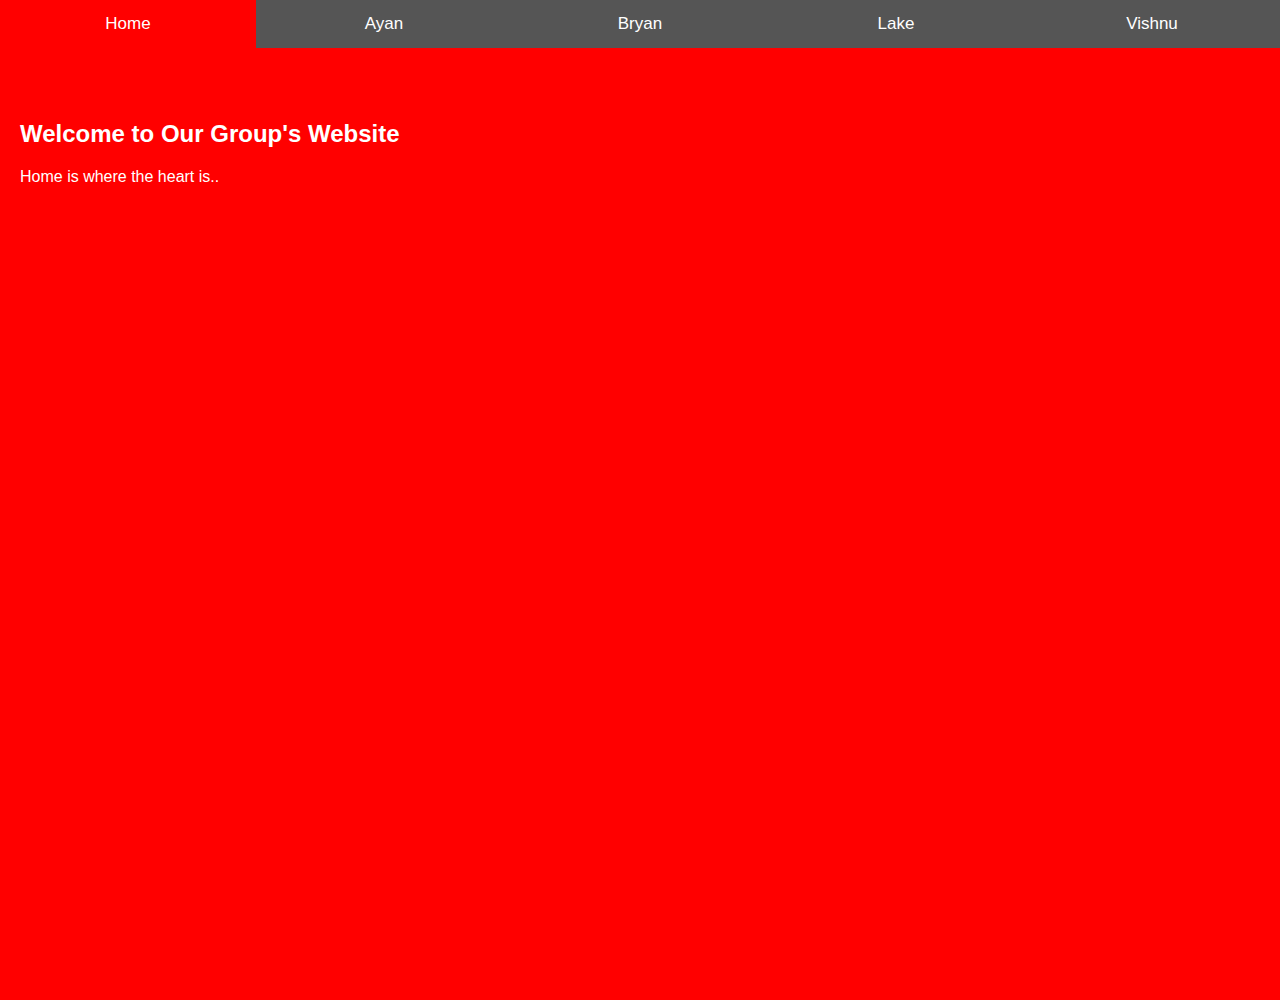
==== ActualIndex.html @ 7a211e39 "Update ActualIndex.html" ====
<!DOCTYPE html>
<html>
<head>
<meta name="viewport" content="width=device-width, initial-scale=1">
<style>

/* Style the tab */
.tab {
  overflow: hidden;
  border: 1px solid #ccc;
  background-color: #f1f1f1;
}

.dash{
  border: 0 none;
  border-top: 2px dashed #322f32;
  background: none;
  height:0;
}

/* Style the buttons inside the tab */
.tab button {
  background-color: inherit;
  float: left;
  border: none;
  outline: none;
  cursor: pointer;
  padding: 14px 16px;
  transition: 0.3s;
  font-size: 17px;
}

/* Change background color of buttons on hover */
.tab button:hover {
  background-color: #ddd;
}

/* Create an active/current tablink class */
.tab button.active {
  background-color: #ccc;
}

/* Style the tab content */
.tabcontent1 {
  display: none;
  padding: 6px 12px;
  border: 1px solid #ccc;
  border-top: none;
}

* {box-sizing: border-box}
/* Set height of body and the document to 100% */
body, html {
  height: 1000px;
  margin: 0;
  font-family: Arial;
}
/* Style tab links */
.tablink {
  background-color: #555;
  color: white;
  float: left;
  border: none;
  outline: none;
  cursor: pointer;
  padding: 14px 16px;
  font-size: 17px;
  width: 20%;
}
.tablink:hover {
  background-color: #777;
}
/* Style the tab content (and add height:100% for full page content) */
.tabcontent {
  color: white;
  display: none;
  padding: 100px 20px;
  height: 100%;
}
#Home {background-color: red;}
#News {background-color: green;}
#Contact {background-color: blue;}
#About {background-color: orange;}
#Ayan {background-color: #f78af1;}
</style>
</head>
<body scroll="no">

<button class="tablink" onclick="openPage('Home', this, 'red')" id="defaultOpen">Home</button>
<button class="tablink" onclick="openPage('Ayan', this, 'orange')">Ayan</button>
<button class="tablink" onclick="openPage('Contact', this, 'blue')">Bryan</button>
<button class="tablink" onclick="openPage('News', this, 'green')">Lake</button>
<button class="tablink" onclick="openPage('About', this, 'orange')">Vishnu</button>


<div id="Home" class="tabcontent">
  <h2>Welcome to Our Group's Website</h2>
  <p>Home is where the heart is..</p>
</div>

<div id="News" class="tabcontent">
  <h2>AP Computer Science </h2>

<div class="tab">
  <button class="tablinks" onclick="openCity(event, 'Explore')">Explore</button>
  <button class="tablinks" onclick="openCity(event, 'Create')">Create</button>
</div>

<div id="Explore" class="tabcontent1">
  <h3>Delivery Drones</h3>
  <p>Paris is the capital of France.</p>
</div>

<div id="Create" class="tabcontent1">
  <h3>Word Stacks</h3>
  <p>Tokyo is the capital of Japan.</p>
</div>
</div>

<div id="Contact" class="tabcontent">
  <h2>AP Computer Science </h2>

<div class="tab">
  <button class="tablinks" onclick="openCity1(event, 'Explore1')">Explore</button>
  <button class="tablinks" onclick="openCity1(event, 'Create1')">Create</button>
</div>

<div id="Explore1" class="tabcontent1">
  <h3>Delivery Drones</h3>
  <p>Paris is the capital of France.</p>
</div>

<div id="Create1" class="tabcontent1">
  <h3>Word Stacks</h3>
  <p>Tokyo is the capital of Japan.</p>
</div>
</div>

<div id="About" class="tabcontent">
  <h2>Vishnu's CS Work</h2>

<div class="tab">
  <button class="tablinks" onclick="openCity2(event, 'Explore2')">Explore</button>
  <button class="tablinks" onclick="openCity2(event, 'Create2')">Create</button>
</div>

<div id="Explore2" class="tabcontent1">
  <center><iframe src="https://docs.google.com/document/d/13GjAm43vboFXWfsXhmKpOVGsMQA5bkivv6Up08BDHvk/edit?usp=sharing" style="width:718px; height:700px;" frameborder="0"></iframe></center>
</div>

<div id="Create2" class="tabcontent1">
  <center><iframe src="https://docs.google.com/document/d/10cjDu025INOTL_mOfHEaMgaFBJfwlrAqNQXxqzSPw2c/edit?usp=sharing" style="width:718px; height:700px;" frameborder="0"></iframe></center>
</div>
</div>

<div id="Ayan" class="tabcontent">
  <h2>Vishnu's CS Work</h2>

<div class="tab">
  <button class="tablinks" onclick="openCity4(event, 'Explore3')">Explore</button>
  <button class="tablinks" onclick="openCity4(event, 'Create3')">Create</button>
</div>

<div id="Explore3" class="tabcontent1">
  <center><iframe src="https://docs.google.com/presentation/d/1zu4887EIV4Epf9-FFF8mHYQ5GkxgkHboAlEBhyTyFtM/edit?usp=sharing" style="width:718px; height:700px;" frameborder="0"></iframe></center>
</div>

<div id="Create3" class="tabcontent1">
  <center><iframe src="https://docs.google.com/document/d/112p1GP0lRw66k-WDl96ZttYsZx5yp9LgHAg0clxWHUs/edit?usp=sharing" style="width:718px; height:700px;" frameborder="0"></iframe></center>
</div>
</div>

<script>
function openPage(pageName,elmnt,color) {
  var i, tabcontent, tablinks;
  tabcontent = document.getElementsByClassName("tabcontent");
  for (i = 0; i < tabcontent.length; i++) {
    tabcontent[i].style.display = "none";
  }
  tablinks = document.getElementsByClassName("tablink");
  for (i = 0; i < tablinks.length; i++) {
    tablinks[i].style.backgroundColor = "";
  }
  document.getElementById(pageName).style.display = "block";
  elmnt.style.backgroundColor = color;
}
// Get the element with id="defaultOpen" and click on it
document.getElementById("defaultOpen").click();
</script>

<script>
function openCity(evt, cityName) {
  var i, tabcontent1, tablinks;
  tabcontent1 = document.getElementsByClassName("tabcontent1");
  for (i = 0; i < tabcontent1.length; i++) {
    tabcontent1[i].style.display = "none";
  }
  tablinks = document.getElementsByClassName("tablinks");
  for (i = 0; i < tablinks.length; i++) {
    tablinks[i].className = tablinks[i].className.replace(" active", "");
  }
  document.getElementById(cityName).style.display = "block";
  evt.currentTarget.className += " active";
}
</script>

<script>
function openCity1(evt, cityName) {
  var i, tabcontent1, tablinks;
  tabcontent1 = document.getElementsByClassName("tabcontent1");
  for (i = 0; i < tabcontent1.length; i++) {
    tabcontent1[i].style.display = "none";
  }
  tablinks = document.getElementsByClassName("tablinks");
  for (i = 0; i < tablinks.length; i++) {
    tablinks[i].className = tablinks[i].className.replace(" active", "");
  }
  document.getElementById(cityName).style.display = "block";
  evt.currentTarget.className += " active";
}
</script>

<script>
function openCity2(evt, cityName) {
  var i, tabcontent1, tablinks;
  tabcontent1 = document.getElementsByClassName("tabcontent1");
  for (i = 0; i < tabcontent1.length; i++) {
    tabcontent1[i].style.display = "none";
  }
  tablinks = document.getElementsByClassName("tablinks");
  for (i = 0; i < tablinks.length; i++) {
    tablinks[i].className = tablinks[i].className.replace(" active", "");
  }
  document.getElementById(cityName).style.display = "block";
  evt.currentTarget.className += " active";
}
</script>

<script>
function openCity4(evt, cityName) {
  var i, tabcontent1, tablinks;
  tabcontent1 = document.getElementsByClassName("tabcontent1");
  for (i = 0; i < tabcontent1.length; i++) {
    tabcontent1[i].style.display = "none";
  }
  tablinks = document.getElementsByClassName("tablinks");
  for (i = 0; i < tablinks.length; i++) {
    tablinks[i].className = tablinks[i].className.replace(" active", "");
  }
  document.getElementById(cityName).style.display = "block";
  evt.currentTarget.className += " active";
}
</script>

</body>
</html>
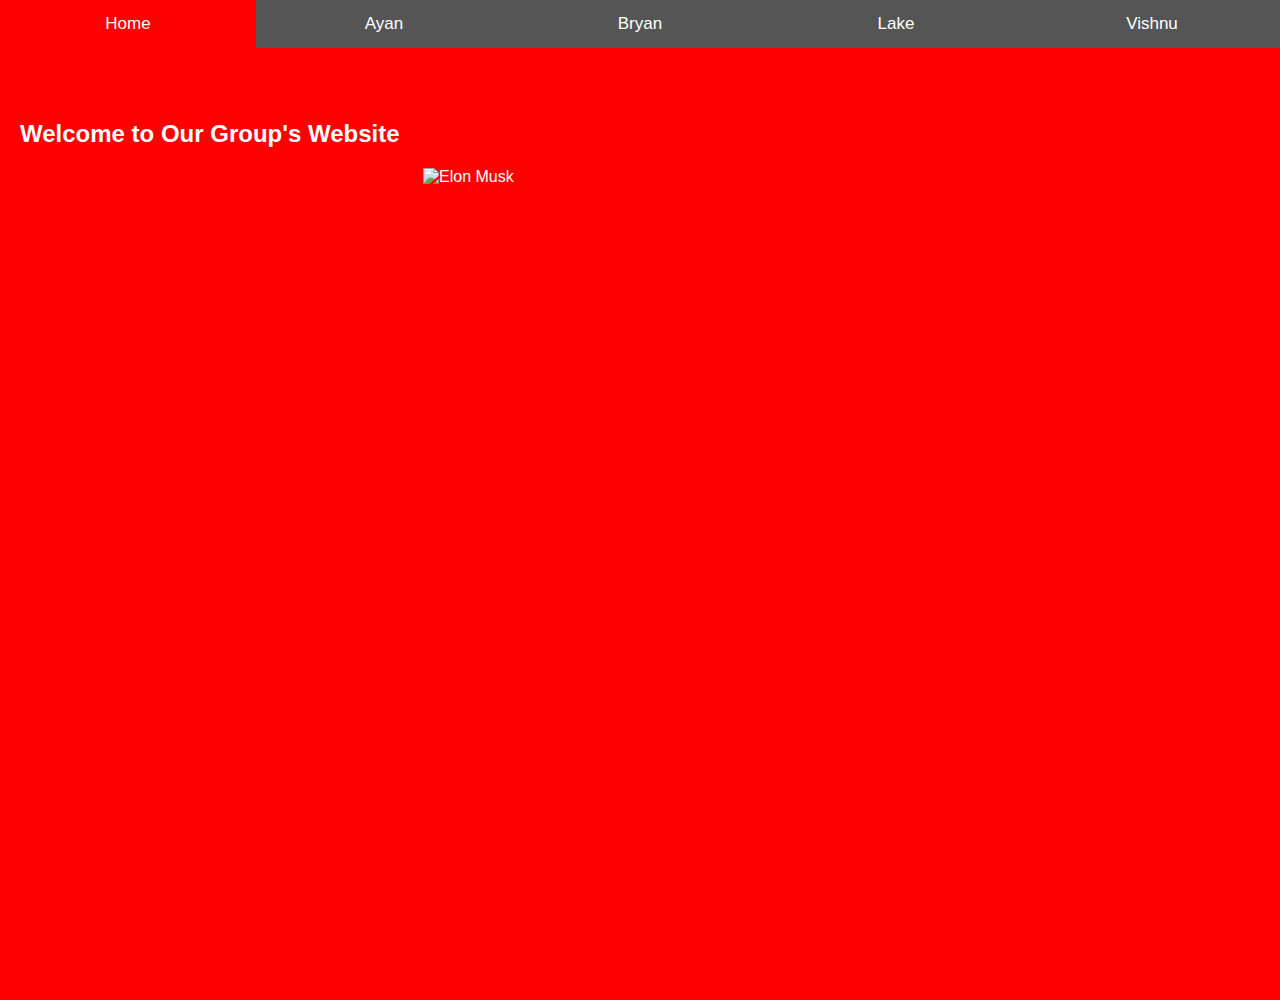
==== commit 340eea83: "Update ActualIndex.html" ====
--- a/ActualIndex.html
+++ b/ActualIndex.html
@@ -77,6 +77,85 @@
   padding: 100px 20px;
   height: 100%;
 }
+
+/* ----------------------------------------------
+ * Generated by Animista on 2019-3-8 8:26:17
+ * w: http://animista.net, t: @cssanimista
+ * ---------------------------------------------- */
+
+/**
+ * ----------------------------------------
+ * animation vibrate-1
+ * ----------------------------------------
+ */
+@-webkit-keyframes vibrate-1 {
+  0% {
+    -webkit-transform: translate(0);
+            transform: translate(0);
+  }
+  20% {
+    -webkit-transform: translate(-2px, 2px);
+            transform: translate(-2px, 2px);
+  }
+  40% {
+    -webkit-transform: translate(-2px, -2px);
+            transform: translate(-2px, -2px);
+  }
+  60% {
+    -webkit-transform: translate(2px, 2px);
+            transform: translate(2px, 2px);
+  }
+  80% {
+    -webkit-transform: translate(2px, -2px);
+            transform: translate(2px, -2px);
+  }
+  100% {
+    -webkit-transform: translate(0);
+            transform: translate(0);
+  }
+}
+@keyframes vibrate-1 {
+  0% {
+    -webkit-transform: translate(0);
+            transform: translate(0);
+  }
+  20% {
+    -webkit-transform: translate(-2px, 2px);
+            transform: translate(-2px, 2px);
+  }
+  40% {
+    -webkit-transform: translate(-2px, -2px);
+            transform: translate(-2px, -2px);
+  }
+  60% {
+    -webkit-transform: translate(2px, 2px);
+            transform: translate(2px, 2px);
+  }
+  80% {
+    -webkit-transform: translate(2px, -2px);
+            transform: translate(2px, -2px);
+  }
+  100% {
+    -webkit-transform: translate(0);
+            transform: translate(0);
+  }
+}
+
+.center {
+  margin: auto;
+  width: 35%;
+}
+
+
+img {
+	-webkit-animation: vibrate-1 0.3s linear infinite both;
+	        animation: vibrate-1 0.3s linear infinite both;
+}
+
+
+
+
+
 #Home {background-color: red;}
 #News {background-color: green;}
 #Contact {background-color: blue;}
@@ -95,11 +174,11 @@
 
 <div id="Home" class="tabcontent">
   <h2>Welcome to Our Group's Website</h2>
-  <p>Home is where the heart is..</p>
+  <div class = "center"><img src="http://www.maurilioamorim.com/wp-content/uploads/2010/10/community-group.jpg" alt="Elon Musk" height = "400" width = "600"></div>
 </div>
 
 <div id="News" class="tabcontent">
-  <h2>AP Computer Science </h2>
+  <h2>Lake</h2>
 
 <div class="tab">
   <button class="tablinks" onclick="openCity(event, 'Explore')">Explore</button>
@@ -118,7 +197,7 @@
 </div>
 
 <div id="Contact" class="tabcontent">
-  <h2>AP Computer Science </h2>
+  <h2>Bryan </h2>
 
 <div class="tab">
   <button class="tablinks" onclick="openCity1(event, 'Explore1')">Explore</button>
@@ -126,13 +205,11 @@
 </div>
 
 <div id="Explore1" class="tabcontent1">
-  <h3>Delivery Drones</h3>
-  <p>Paris is the capital of France.</p>
+  <center><iframe src="https://docs.google.com/document/d/13GjAm43vboFXWfsXhmKpOVGsMQA5bkivv6Up08BDHvk/edit?usp=sharing" style="width:718px; height:700px;" frameborder="0"></iframe></center>
 </div>
 
 <div id="Create1" class="tabcontent1">
-  <h3>Word Stacks</h3>
-  <p>Tokyo is the capital of Japan.</p>
+  <center><iframe src="https://docs.google.com/document/d/13GjAm43vboFXWfsXhmKpOVGsMQA5bkivv6Up08BDHvk/edit?usp=sharing" style="width:718px; height:700px;" frameborder="0"></iframe></center>
 </div>
 </div>
 
@@ -162,11 +239,11 @@
 </div>
 
 <div id="Explore3" class="tabcontent1">
-  <center><iframe src="https://docs.google.com/presentation/d/1zu4887EIV4Epf9-FFF8mHYQ5GkxgkHboAlEBhyTyFtM/edit?usp=sharing" style="width:718px; height:700px;" frameborder="0"></iframe></center>
+  <center><iframe src="https://docs.google.com/document/d/13GjAm43vboFXWfsXhmKpOVGsMQA5bkivv6Up08BDHvk/edit?usp=sharing" style="width:718px; height:700px;" frameborder="0"></iframe></center>
 </div>
 
 <div id="Create3" class="tabcontent1">
-  <center><iframe src="https://docs.google.com/document/d/112p1GP0lRw66k-WDl96ZttYsZx5yp9LgHAg0clxWHUs/edit?usp=sharing" style="width:718px; height:700px;" frameborder="0"></iframe></center>
+  <center><iframe src="https://docs.google.com/document/d/10cjDu025INOTL_mOfHEaMgaFBJfwlrAqNQXxqzSPw2c/edit?usp=sharing" style="width:718px; height:700px;" frameborder="0"></iframe></center>
 </div>
 </div>
 
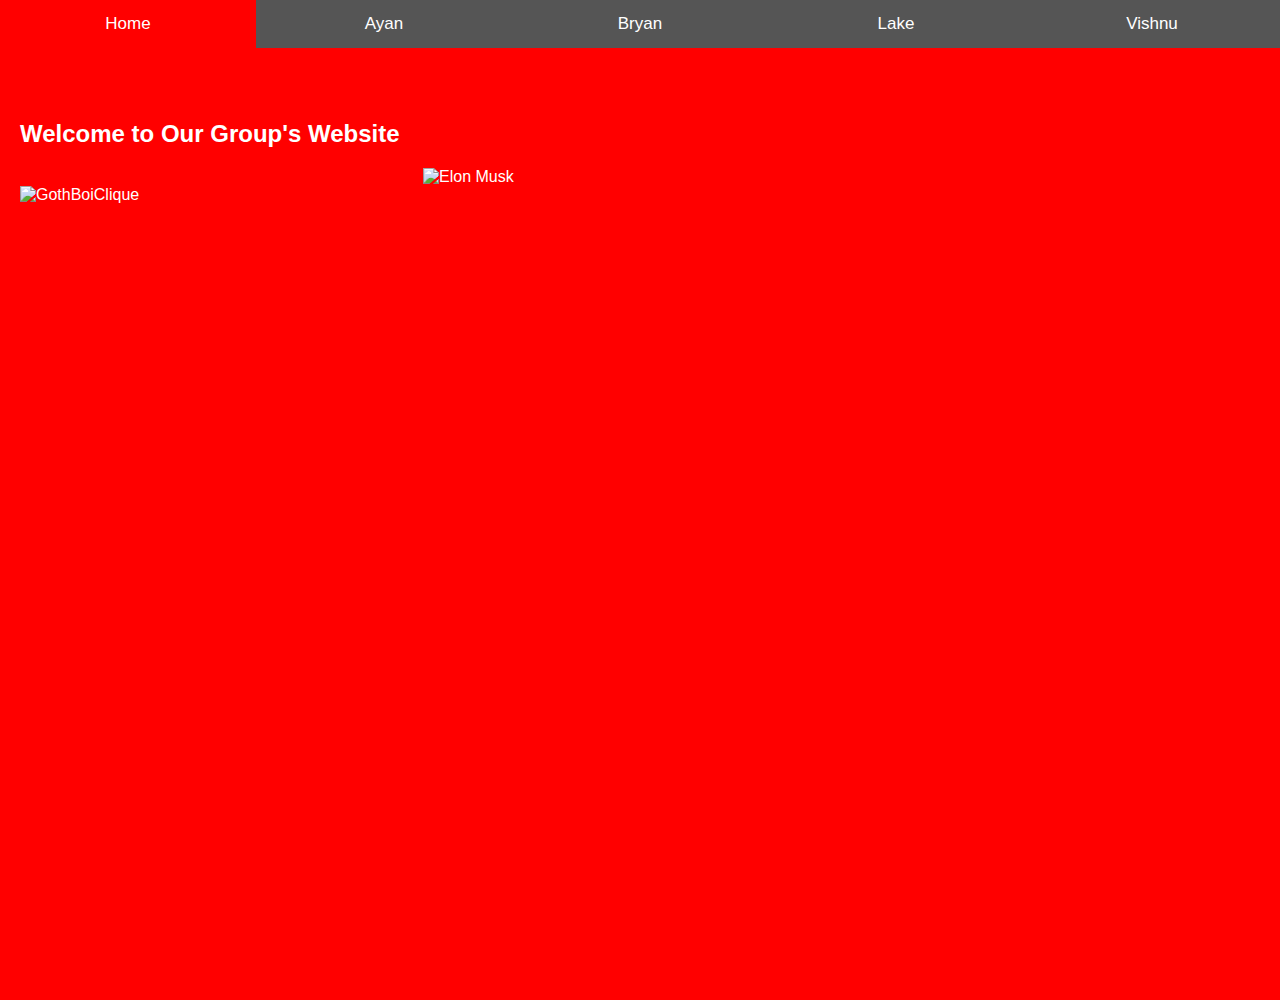
==== commit fe8822b7: "Update ActualIndex.html" ====
--- a/ActualIndex.html
+++ b/ActualIndex.html
@@ -175,6 +175,7 @@
 <div id="Home" class="tabcontent">
   <h2>Welcome to Our Group's Website</h2>
   <div class = "center"><img src="http://www.maurilioamorim.com/wp-content/uploads/2010/10/community-group.jpg" alt="Elon Musk" height = "400" width = "600"></div>
+  <div class = "right"><img src="http://assets.primaverasound.com/2018/psb/images/artistas/gbc_20181205134203.jpg" alt="GothBoiClique" height = "1200" width = "627"></div>
 </div>
 
 <div id="News" class="tabcontent">
@@ -231,7 +232,7 @@
 </div>
 
 <div id="Ayan" class="tabcontent">
-  <h2>Vishnu's CS Work</h2>
+  <h2>Ayan's Explore and Create Task</h2>
 
 <div class="tab">
   <button class="tablinks" onclick="openCity4(event, 'Explore3')">Explore</button>
@@ -239,11 +240,11 @@
 </div>
 
 <div id="Explore3" class="tabcontent1">
-  <center><iframe src="https://docs.google.com/document/d/13GjAm43vboFXWfsXhmKpOVGsMQA5bkivv6Up08BDHvk/edit?usp=sharing" style="width:718px; height:700px;" frameborder="0"></iframe></center>
+  <center><iframe src="https://docs.google.com/presentation/d/1zu4887EIV4Epf9-FFF8mHYQ5GkxgkHboAlEBhyTyFtM/edit?usp=sharing" style="width:718px; height:700px;" frameborder="0"></iframe></center>
 </div>
 
 <div id="Create3" class="tabcontent1">
-  <center><iframe src="https://docs.google.com/document/d/10cjDu025INOTL_mOfHEaMgaFBJfwlrAqNQXxqzSPw2c/edit?usp=sharing" style="width:718px; height:700px;" frameborder="0"></iframe></center>
+  <center><iframe src="https://docs.google.com/document/d/112p1GP0lRw66k-WDl96ZttYsZx5yp9LgHAg0clxWHUs/edit?usp=sharing" style="width:718px; height:700px;" frameborder="0"></iframe></center>
 </div>
 </div>
 
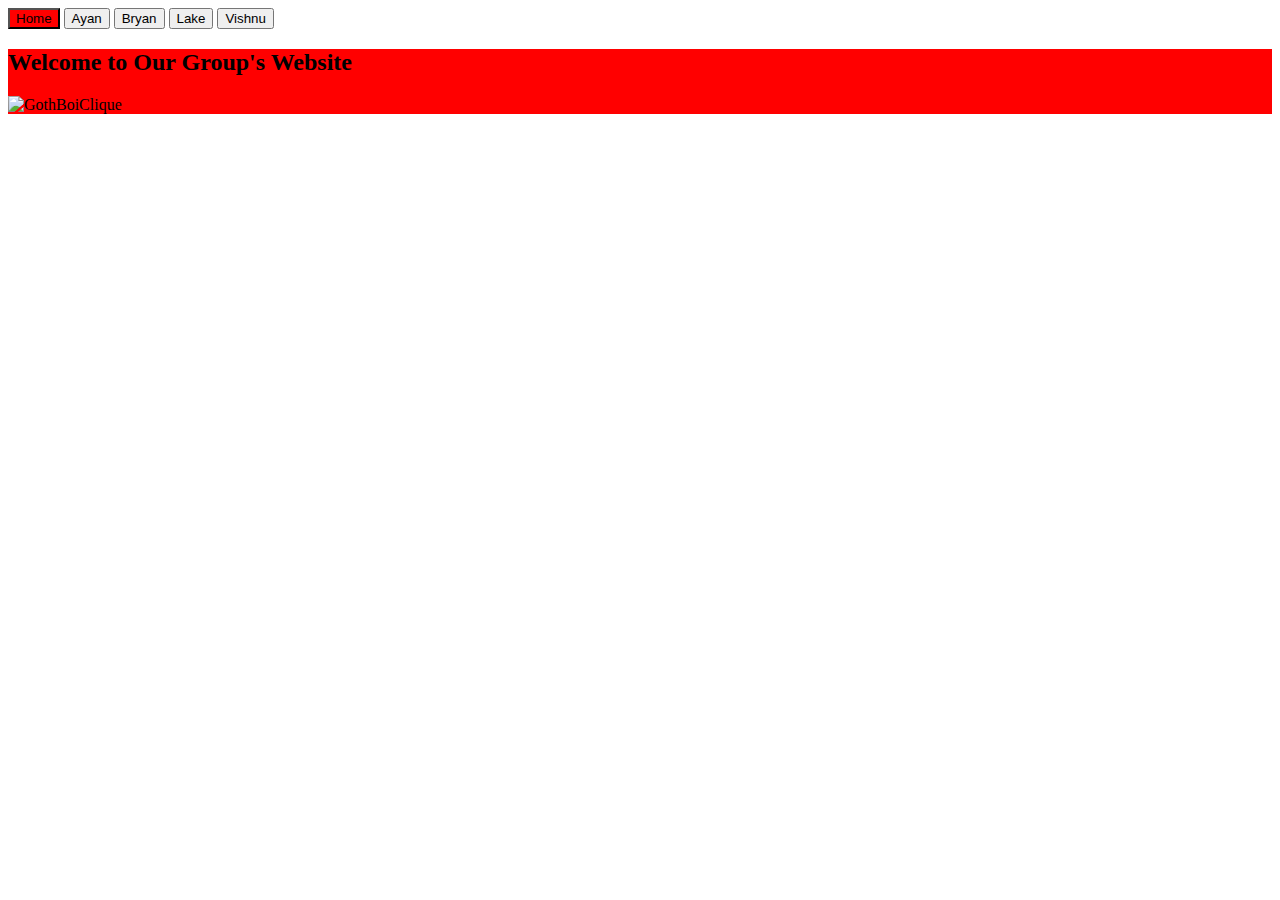
==== commit 63015a44: "Changed the Tab Color" ====
--- a/ActualIndex.html
+++ b/ActualIndex.html
@@ -2,160 +2,8 @@
 <html>
 <head>
 <meta name="viewport" content="width=device-width, initial-scale=1">
+<link href="style.css" rel="stylesheet"/>
 <style>
-
-/* Style the tab */
-.tab {
-  overflow: hidden;
-  border: 1px solid #ccc;
-  background-color: #f1f1f1;
-}
-
-.dash{
-  border: 0 none;
-  border-top: 2px dashed #322f32;
-  background: none;
-  height:0;
-}
-
-/* Style the buttons inside the tab */
-.tab button {
-  background-color: inherit;
-  float: left;
-  border: none;
-  outline: none;
-  cursor: pointer;
-  padding: 14px 16px;
-  transition: 0.3s;
-  font-size: 17px;
-}
-
-/* Change background color of buttons on hover */
-.tab button:hover {
-  background-color: #ddd;
-}
-
-/* Create an active/current tablink class */
-.tab button.active {
-  background-color: #ccc;
-}
-
-/* Style the tab content */
-.tabcontent1 {
-  display: none;
-  padding: 6px 12px;
-  border: 1px solid #ccc;
-  border-top: none;
-}
-
-* {box-sizing: border-box}
-/* Set height of body and the document to 100% */
-body, html {
-  height: 1000px;
-  margin: 0;
-  font-family: Arial;
-}
-/* Style tab links */
-.tablink {
-  background-color: #555;
-  color: white;
-  float: left;
-  border: none;
-  outline: none;
-  cursor: pointer;
-  padding: 14px 16px;
-  font-size: 17px;
-  width: 20%;
-}
-.tablink:hover {
-  background-color: #777;
-}
-/* Style the tab content (and add height:100% for full page content) */
-.tabcontent {
-  color: white;
-  display: none;
-  padding: 100px 20px;
-  height: 100%;
-}
-
-/* ----------------------------------------------
- * Generated by Animista on 2019-3-8 8:26:17
- * w: http://animista.net, t: @cssanimista
- * ---------------------------------------------- */
-
-/**
- * ----------------------------------------
- * animation vibrate-1
- * ----------------------------------------
- */
-@-webkit-keyframes vibrate-1 {
-  0% {
-    -webkit-transform: translate(0);
-            transform: translate(0);
-  }
-  20% {
-    -webkit-transform: translate(-2px, 2px);
-            transform: translate(-2px, 2px);
-  }
-  40% {
-    -webkit-transform: translate(-2px, -2px);
-            transform: translate(-2px, -2px);
-  }
-  60% {
-    -webkit-transform: translate(2px, 2px);
-            transform: translate(2px, 2px);
-  }
-  80% {
-    -webkit-transform: translate(2px, -2px);
-            transform: translate(2px, -2px);
-  }
-  100% {
-    -webkit-transform: translate(0);
-            transform: translate(0);
-  }
-}
-@keyframes vibrate-1 {
-  0% {
-    -webkit-transform: translate(0);
-            transform: translate(0);
-  }
-  20% {
-    -webkit-transform: translate(-2px, 2px);
-            transform: translate(-2px, 2px);
-  }
-  40% {
-    -webkit-transform: translate(-2px, -2px);
-            transform: translate(-2px, -2px);
-  }
-  60% {
-    -webkit-transform: translate(2px, 2px);
-            transform: translate(2px, 2px);
-  }
-  80% {
-    -webkit-transform: translate(2px, -2px);
-            transform: translate(2px, -2px);
-  }
-  100% {
-    -webkit-transform: translate(0);
-            transform: translate(0);
-  }
-}
-
-.center {
-  margin: auto;
-  width: 35%;
-}
-
-
-img {
-	-webkit-animation: vibrate-1 0.3s linear infinite both;
-	        animation: vibrate-1 0.3s linear infinite both;
-}
-
-
-
-
-
 #Home {background-color: red;}
 #News {background-color: green;}
 #Contact {background-color: blue;}
@@ -166,7 +14,7 @@
 <body scroll="no">
 
 <button class="tablink" onclick="openPage('Home', this, 'red')" id="defaultOpen">Home</button>
-<button class="tablink" onclick="openPage('Ayan', this, 'orange')">Ayan</button>
+<button class="tablink" onclick="openPage('Ayan', this, '#f78af1')">Ayan</button>
 <button class="tablink" onclick="openPage('Contact', this, 'blue')">Bryan</button>
 <button class="tablink" onclick="openPage('News', this, 'green')">Lake</button>
 <button class="tablink" onclick="openPage('About', this, 'orange')">Vishnu</button>
@@ -174,8 +22,7 @@
 
 <div id="Home" class="tabcontent">
   <h2>Welcome to Our Group's Website</h2>
-  <div class = "center"><img src="http://www.maurilioamorim.com/wp-content/uploads/2010/10/community-group.jpg" alt="Elon Musk" height = "400" width = "600"></div>
-  <div class = "right"><img src="http://assets.primaverasound.com/2018/psb/images/artistas/gbc_20181205134203.jpg" alt="GothBoiClique" height = "1200" width = "627"></div>
+  <div class = "center"><img src="http://assets.primaverasound.com/2018/psb/images/artistas/gbc_20181205134203.jpg" alt="GothBoiClique" height = "400" width = "600"></div>
 </div>
 
 <div id="News" class="tabcontent">
